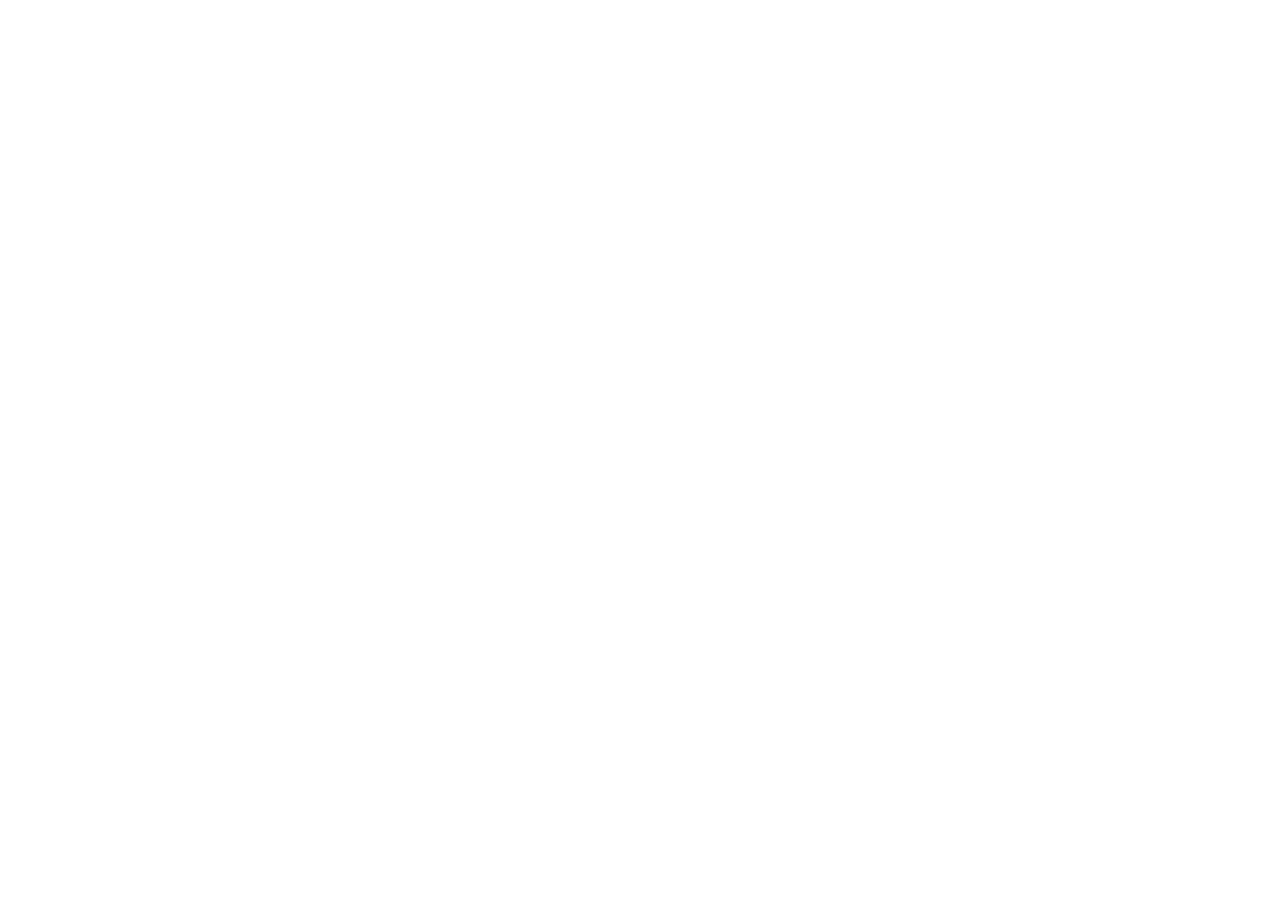
==== Technical Documentation Page/index.html @ 47590305 "added technical documentation page" ====
<!DOCTYPE html>
<html lang="en">
<head>
    <meta charset="UTF-8">
    <meta http-equiv="X-UA-Compatible" content="IE=edge">
    <meta name="viewport" content="width=device-width, initial-scale=1.0">
    <title>Document</title>
    <link rel="stylesheet" href="style.css">
</head>
<body>
    
</body>
</html>
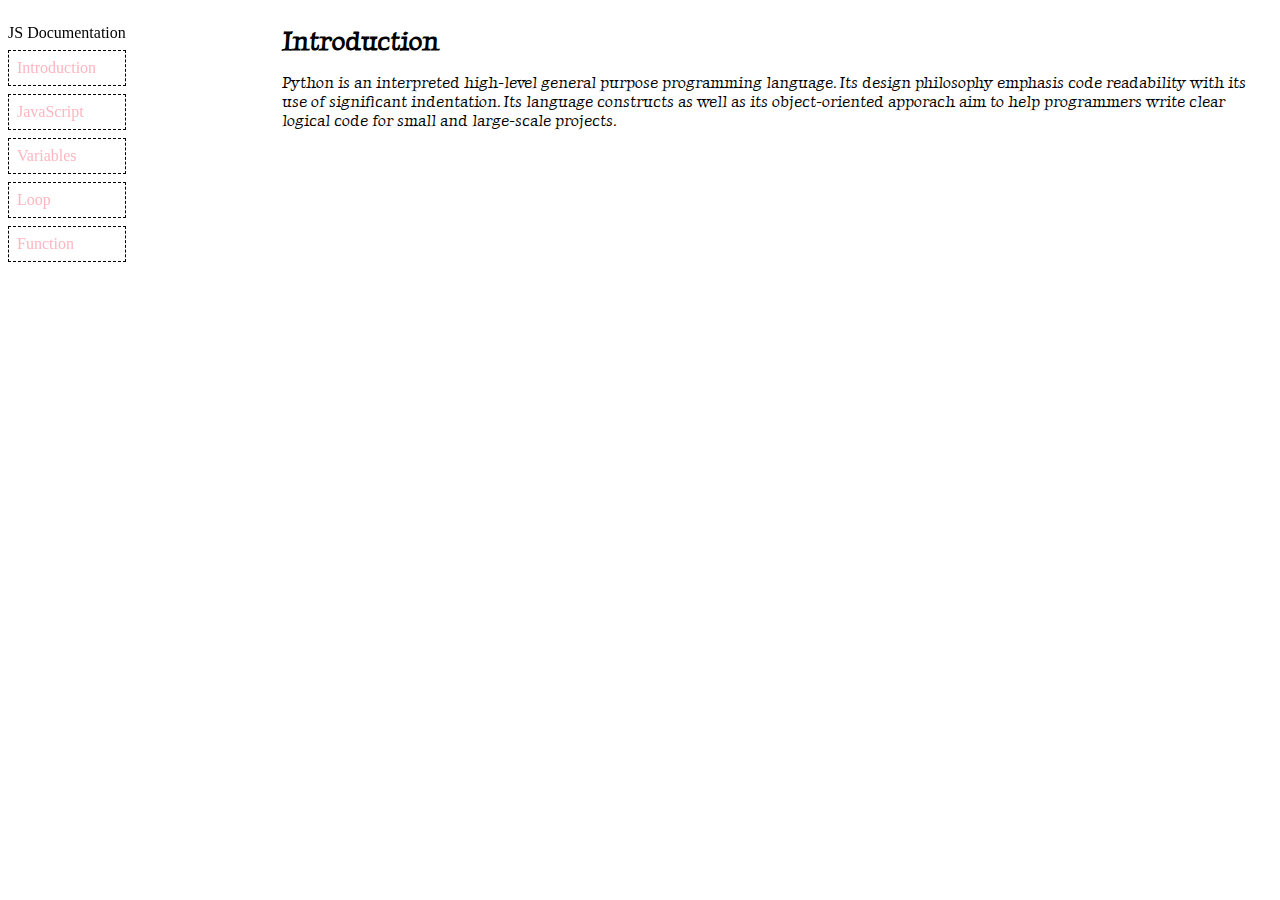
==== commit f63b2897: "changed font" ====
--- a/Technical Documentation Page/index.html
+++ b/Technical Documentation Page/index.html
@@ -6,8 +6,27 @@
     <meta name="viewport" content="width=device-width, initial-scale=1.0">
     <title>Document</title>
     <link rel="stylesheet" href="style.css">
+    <link rel="preconnect" href="https://fonts.googleapis.com">
+    <link rel="preconnect" href="https://fonts.gstatic.com" crossorigin>
+    <link href="https://fonts.googleapis.com/css2?family=Luxurious+Roman&display=swap" rel="stylesheet">
 </head>
 <body>
-    
+    <div class="main-body">
+        <nav id="navbar">
+            <header>JS Documentation</header>
+            <a href="#Introduction" class="nav-link">Introduction</a>
+            <a href="#JavaScript" class="nav-link">JavaScript</a>
+            <a href="#Variables" class="nav-link">Variables</a>
+            <a href="#Loop" class="nav-link">Loop</a>
+            <a href="#Function" class="nav-link">Function</a>
+        </nav>
+        <main class="main-main">
+            <section class="main-section main-section-intro">
+                <header class="main-header">Introduction</header>
+                <p>Python is an interpreted high-level general purpose programming language. Its design philosophy emphasis code readability with its use of significant indentation. Its language constructs as well as its object-oriented apporach aim to help programmers write clear logical code for small and large-scale projects. </p>
+            </section>
+        </main>
+    </div>
+
 </body>
 </html>--- a/Technical Documentation Page/style.css
+++ b/Technical Documentation Page/style.css
@@ -0,0 +1,44 @@
+.main-header, #navbar {
+    margin-top: 1rem; 
+}
+
+div.main-body {
+    display: grid; 
+    grid-template-columns: minmax(250px, auto) 1fr;
+    grid-template-areas: "navbar mainContent";
+    grid-gap: 1.5rem;
+}
+
+#navbar {
+    grid-area: navbar;
+    position: fixed; 
+}
+
+#navbar a {
+    border: 1px dashed black; 
+    color: lightpink; 
+    display: block;
+    margin: 0.5rem 0;
+    padding: 0.5rem; 
+    text-decoration: none;
+}
+
+.main-header {
+    font-size: 1.7rem; 
+    font-weight: 600; 
+}
+
+.main-main {
+    grid-area: mainContent; 
+    font-family: 'Luxurious Roman', cursive;
+}
+
+@media screen and (max-width: 750px) {
+    div.main-body {
+        grid-template-columns:1fr; 
+        grid-template-areas:"navbar" "mainContent";
+    }
+    #navbar {
+        position: inherit; 
+    }
+}
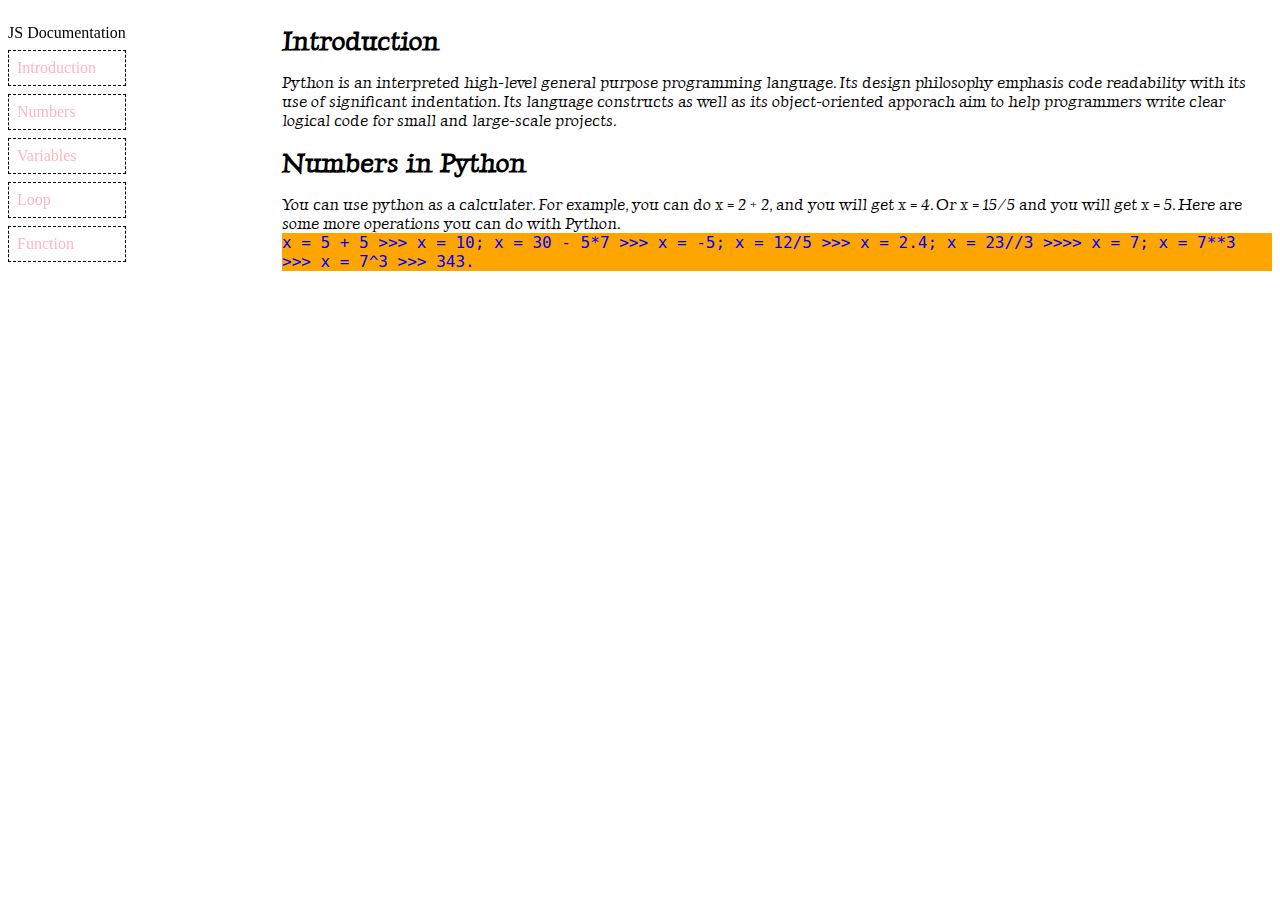
==== commit ce44df8d: "finished number section" ====
--- a/Technical Documentation Page/index.html
+++ b/Technical Documentation Page/index.html
@@ -15,15 +15,22 @@
         <nav id="navbar">
             <header>JS Documentation</header>
             <a href="#Introduction" class="nav-link">Introduction</a>
-            <a href="#JavaScript" class="nav-link">JavaScript</a>
+            <a href="#Numbers" class="nav-link">Numbers</a>
             <a href="#Variables" class="nav-link">Variables</a>
             <a href="#Loop" class="nav-link">Loop</a>
             <a href="#Function" class="nav-link">Function</a>
         </nav>
         <main class="main-main">
-            <section class="main-section main-section-intro">
+            <section class="main-section main-section-intro" id="Introduction">
                 <header class="main-header">Introduction</header>
                 <p>Python is an interpreted high-level general purpose programming language. Its design philosophy emphasis code readability with its use of significant indentation. Its language constructs as well as its object-oriented apporach aim to help programmers write clear logical code for small and large-scale projects. </p>
+            </section>
+            <section class="main-section main-section-numbers" id="">
+                <header class="main-header" id="Numbers">Numbers in Python</header>
+                <p>You can use python as a calculater. For example, you can do x = 2 + 2, and you will get x = 4. Or x = 15/5 and you will get x = 5. Here are some more operations you can do with Python. 
+                <br>
+                <code class="numbers-code">x = 5 + 5 >>> x = 10; x = 30 - 5*7 >>> x = -5; x = 12/5 >>> x = 2.4; x = 23//3 >>>> x = 7; x = 7**3 >>> x = 7^3 >>> 343.</code>
+                </p>
             </section>
         </main>
     </div>
--- a/Technical Documentation Page/style.css
+++ b/Technical Documentation Page/style.css
@@ -33,6 +33,13 @@
     font-family: 'Luxurious Roman', cursive;
 }
 
+code {
+    display: block; 
+    background-color: orange;
+    color: blue;
+    font-size: 1rem;  
+}
+
 @media screen and (max-width: 750px) {
     div.main-body {
         grid-template-columns:1fr; 
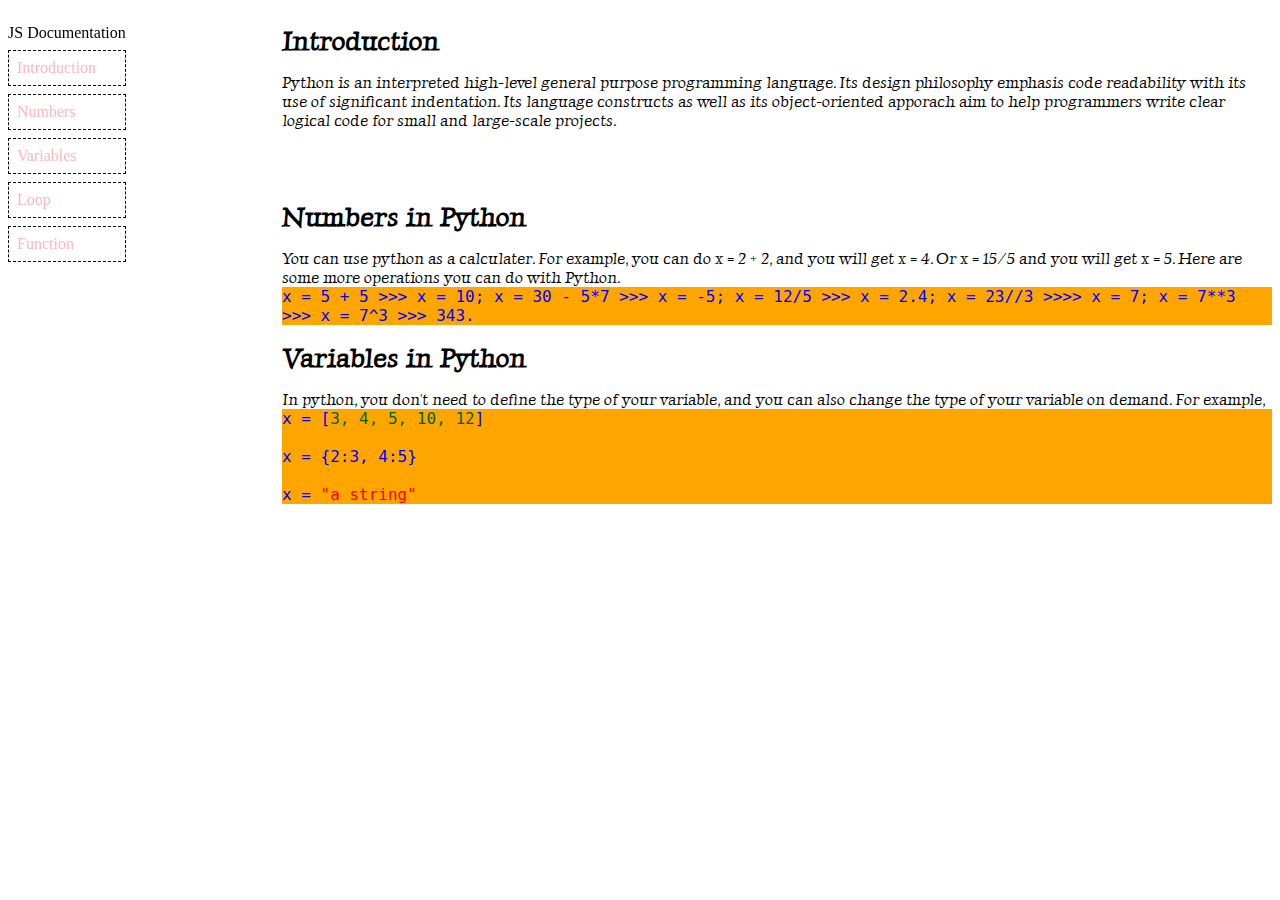
==== commit b1fc71e2: "added variables section" ====
--- a/Technical Documentation Page/index.html
+++ b/Technical Documentation Page/index.html
@@ -25,11 +25,19 @@
                 <header class="main-header">Introduction</header>
                 <p>Python is an interpreted high-level general purpose programming language. Its design philosophy emphasis code readability with its use of significant indentation. Its language constructs as well as its object-oriented apporach aim to help programmers write clear logical code for small and large-scale projects. </p>
             </section>
-            <section class="main-section main-section-numbers" id="">
-                <header class="main-header" id="Numbers">Numbers in Python</header>
+            <br><br>
+            <section class="main-section main-section-numbers" id="Numbers">
+                <header class="main-header">Numbers in Python</header>
                 <p>You can use python as a calculater. For example, you can do x = 2 + 2, and you will get x = 4. Or x = 15/5 and you will get x = 5. Here are some more operations you can do with Python. 
                 <br>
                 <code class="numbers-code">x = 5 + 5 >>> x = 10; x = 30 - 5*7 >>> x = -5; x = 12/5 >>> x = 2.4; x = 23//3 >>>> x = 7; x = 7**3 >>> x = 7^3 >>> 343.</code>
+                </p>
+            </section>
+            <section class="main-section main-section-variables" id="Variables">
+                <header class="main-header">Variables in Python</header>
+                <p>In python, you don't need to define the type of your variable, and you can also change the type of your variable on demand. For example,  
+                <br>
+                <code class="variables-code">x = [<span class="listnumbers">3, 4, 5, 10, 12</span>] <br><br> x = {2:3, 4:5} <br><br> x = <span class="string">"a string"</span></code>
                 </p>
             </section>
         </main>
--- a/Technical Documentation Page/style.css
+++ b/Technical Documentation Page/style.css
@@ -40,6 +40,14 @@
     font-size: 1rem;  
 }
 
+.string {
+    color: red; 
+}
+
+.listnumbers {
+    color: darkgreen; 
+}
+
 @media screen and (max-width: 750px) {
     div.main-body {
         grid-template-columns:1fr; 
